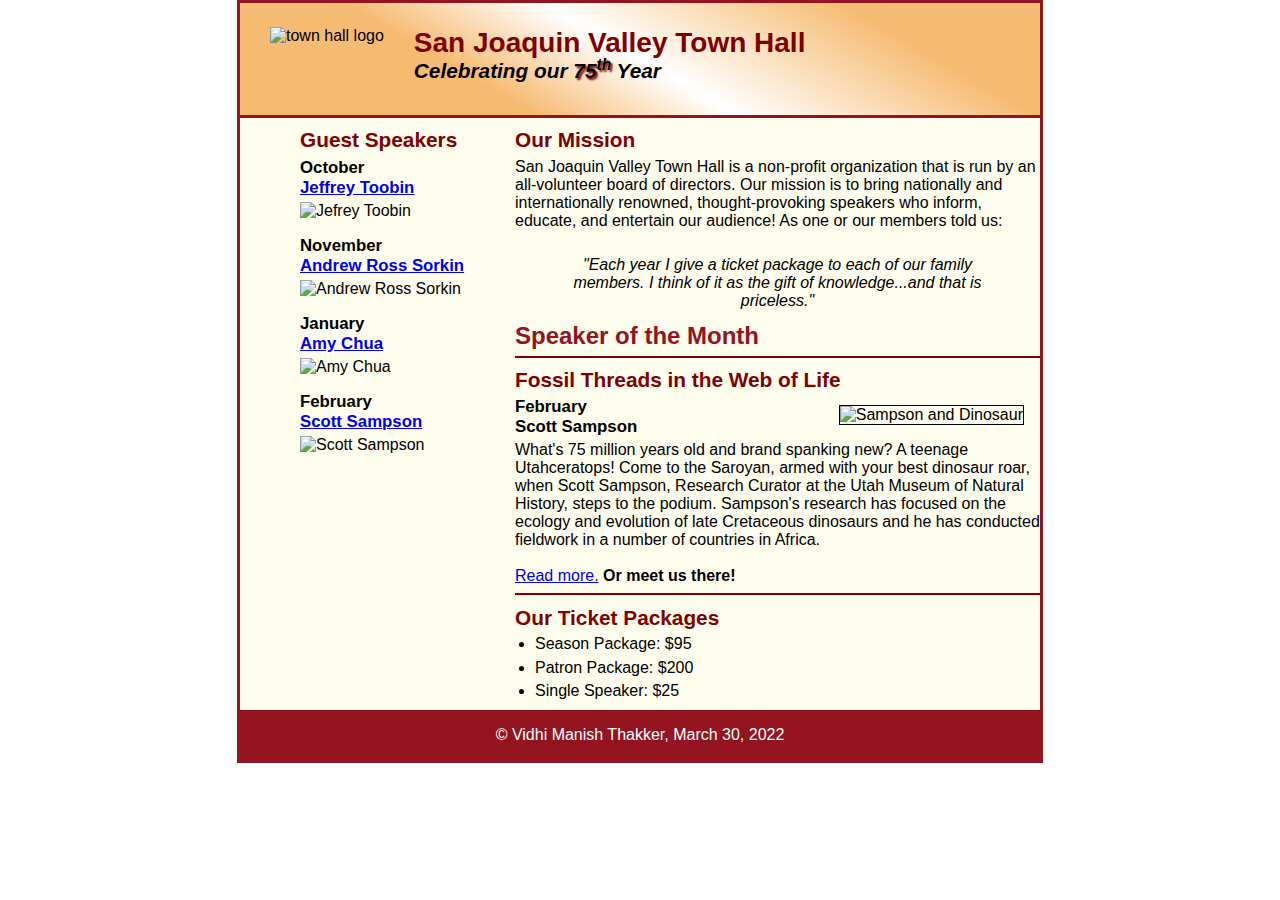
==== index.html @ ed3172e6 "Add files via upload" ====
<!DOCTYPE html>
<html lang="en">

<head>
<meta charset="utf-8">
	<title>San Joaquin Valley Town Hall</title>
	<link rel="shortcut icon" href="images/favicon.ico">
	<link rel="stylesheet" href="styles/normalize.css">
	<link rel="stylesheet" href="styles/main.css">
</head>


<body>
	<header>
		<img alt="town hall logo" height=80px src="/Users/vidhithakker/Desktop/IS117-006/MurachV04_StudentFiles/solutions/town_hall_1/images/town_hall_logo.gif"></img>
		<h2>San Joaquin Valley Town Hall</h2>
		<h3>Celebrating our <em class="shadow">75<sup>th</sup></em> Year</h3>
	</header>

	<main>
		<section>	
			<h2>Our Mission</h2>

		<p>San Joaquin Valley Town Hall is a non-profit organization that is run by an all-volunteer board of directors. Our mission is to bring nationally and internationally renowned, thought-provoking speakers who inform, educate, and entertain our audience! As one or our members told us: </p><br>

	<center><blockquote>&quot;Each year I give a ticket package to each of our family members. I think of it as the gift of knowledge...and that is priceless.&quot;</center></blockquote>


			<h1>Speaker of the Month</h1>

			<article>
				<h2>Fossil Threads in the Web of Life</h2>
				
				<img alt="Sampson and Dinosaur" src="/Users/vidhithakker/Desktop/IS117-006/MurachV04_StudentFiles/solutions/town_hall_1/images/sampson_dinosaur.jpg"></img>
				
				<h3>February <br>
				Scott Sampson</h3>

				<p>What's 75 million years old and brand spanking new? A teenage Utahceratops! Come to the Saroyan, armed with your best dinosaur roar, when Scott Sampson, Research Curator at the Utah Museum of Natural History, steps to the podium. Sampson's research has focused on the ecology and evolution of late Cretaceous dinosaurs and he has conducted fieldwork in a number of countries in Africa. <br><br>

				<a href="file:///Users/vidhithakker/Desktop/IS117-006/MurachV04_StudentFiles/exercises/town_hall_1/speakers/sampson.html">Read more.</a> <b>Or meet us there!</b> </p>
			</article>

			<h2>Our Ticket Packages</h2>

			<ul>
			<li>Season Package: $95</li>
			<li>Patron Package: $200</li>
			<li>Single Speaker: $25</li>
			</ul>

		</section>
		<aside>	
			<h2>Guest Speakers</h2>
		
			<h3>October<br>
			<a href="/Users/vidhithakker/Desktop/IS117-006/MurachV04_StudentFiles/exercises/town_hall_1/speakers/toobin.html"> Jeffrey Toobin</a><br>
			</h3>
			<img alt="Jefrey Toobin" src="/Users/vidhithakker/Desktop/IS117-006/MurachV04_StudentFiles/solutions/town_hall_1/images/toobin75.jpg"> <br>

			<h3>November<br>
			<a href="/Users/vidhithakker/Desktop/IS117-006/MurachV04_StudentFiles/exercises/town_hall_1/speakers/sorkin.html"> Andrew Ross Sorkin</a><br>
			</h3>
			<img alt="Andrew Ross Sorkin" src="/Users/vidhithakker/Desktop/IS117-006/MurachV04_StudentFiles/solutions/town_hall_1/images/sorkin75.jpg"> <br>
	
			<h3>January<br>
			<a href="/Users/vidhithakker/Desktop/IS117-006/MurachV04_StudentFiles/exercises/town_hall_1/speakers/chua.html" >Amy Chua</a><br>
			</h3>
			<img alt="Amy Chua" src="/Users/vidhithakker/Desktop/IS117-006/MurachV04_StudentFiles/solutions/town_hall_1/images/chua75.jpg"> <br>

			<h3>February<br>
			<a href="/Users/vidhithakker/Desktop/IS117-006/MurachV04_StudentFiles/exercises/town_hall_1/speakers/sampson_copy.html" >Scott Sampson</a><br>
			</h3>
			<img alt="Scott Sampson" src="/Users/vidhithakker/Desktop/IS117-006/MurachV04_StudentFiles/exercises/town_hall_1/images/sampson75.jpg"> <br>

	
		</aside>
	</main>
	<footer>
		<p>&#169; Vidhi Manish Thakker, March 30, 2022</p>
	</footer>
</body>
</html>
---- styles/main.css ----
/* the styles for the elements */

* {
	margin: 0;
	padding: 0;
}

html {
	background-color: white;
}


body {
	font-family: Arial, Helvetica, sans-serif;
    font-size: 100%;
    width: 800px;
    margin: 0 auto;
    border: 3px solid #931420;
    background-color: #fffded;
}

a:focus, a:hover {
	font-style: italic;
}

header {
	padding: 1.5em 0 2em 0;
	border-bottom: 3px solid #931420;
	background-image: -moz-linear-gradient(
	    30deg, #f6bb73 0%, #f6bb73 30%, white 50%, #f6bb73 80%, #f6bb73 100%);
	background-image: -webkit-linear-gradient(
	    30deg, #f6bb73 0%, #f6bb73 30%, white 50%, #f6bb73 80%, #f6bb73 100%);
	background-image: -o-linear-gradient(
	    30deg, #f6bb73 0%, #f6bb73 30%, white 50%, #f6bb73 80%, #f6bb73 100%);
	background-image: linear-gradient(
	    30deg, #f6bb73 0%, #f6bb73 30%, white 50%, #f6bb73 80%, #f6bb73 100%);
}

header h2 {
	font-size: 175%;
	color: #800000;
}

header h3 {
	font-size: 130%;
	font-style: italic;
}

header img {
	float: left;
	padding: 0 30px;
}

.shadow {
	text-shadow: 2px 2px 2px #800000;
}

main {
	clear: left;
}

section{
	width: 525px;
	float: right;
	padding: 0 20 20 20px;
}

section h1 {
	font-size: 150%;
	padding: 0.5em 0 0.25em 0;
	margin: 0; 
	color: #931420;
}	

section h2 {
	font-size: 130%;
	color: #800000;
	padding: 0.5em 0 0.25em 0;
}

section h3 {	
	font-size: 105%;
	padding-bottom: 0.25em;	
}

section img{
	padding-bottom: 1em;
}

section p{
	padding-bottom: 0.5em;
}
	
section blockquote {
	padding: 0 2em;
	font-style: italic;
}
	
section ul {
	padding: 0 0 0.25em 1.25em;
}

section li {
	padding-bottom: 0.35em;
}

article {
	padding: 0.5 0em;
	border-top: 2px solid #800000;
	border-bottom: 2px solid #800000;
}

artcile h2{
	padding-top: 0;
}

article img {
	float: right;
	padding-bottom: 0;
	margin: 0.5em 1em 1em 1em;
	border: 1px solid black;
}

artcile h3{
	font-size: 105%;
	padding-bottom: 0.25;
	color: black;
}

aside{
	width: 215px;
	float: right;
	padding: 0 0 20 20px;
}

aside h2 {
	font-size: 130%;
	color: #800000;
	padding: 0.5em 0 0.25em 0;
}

aside h3{
	font-size:105%;
	padding-bottom: 0.25em;
}

aside img{
	padding-bottom: 1em;
}

footer {
	background-color: #931420;
	clear: both;
}

footer p {
	text-align: center;
	color: white;
	padding: 1em 0;
}

/*
main h1 {
	font-size: 150%;
	border: 3px double #800000;
	margin-bottom: .75em;
	border-radius: 10px;
	box-shadow: 5px 5px;
	padding: .5em 0 .5em 2em;
	background-color: white;
}
*/
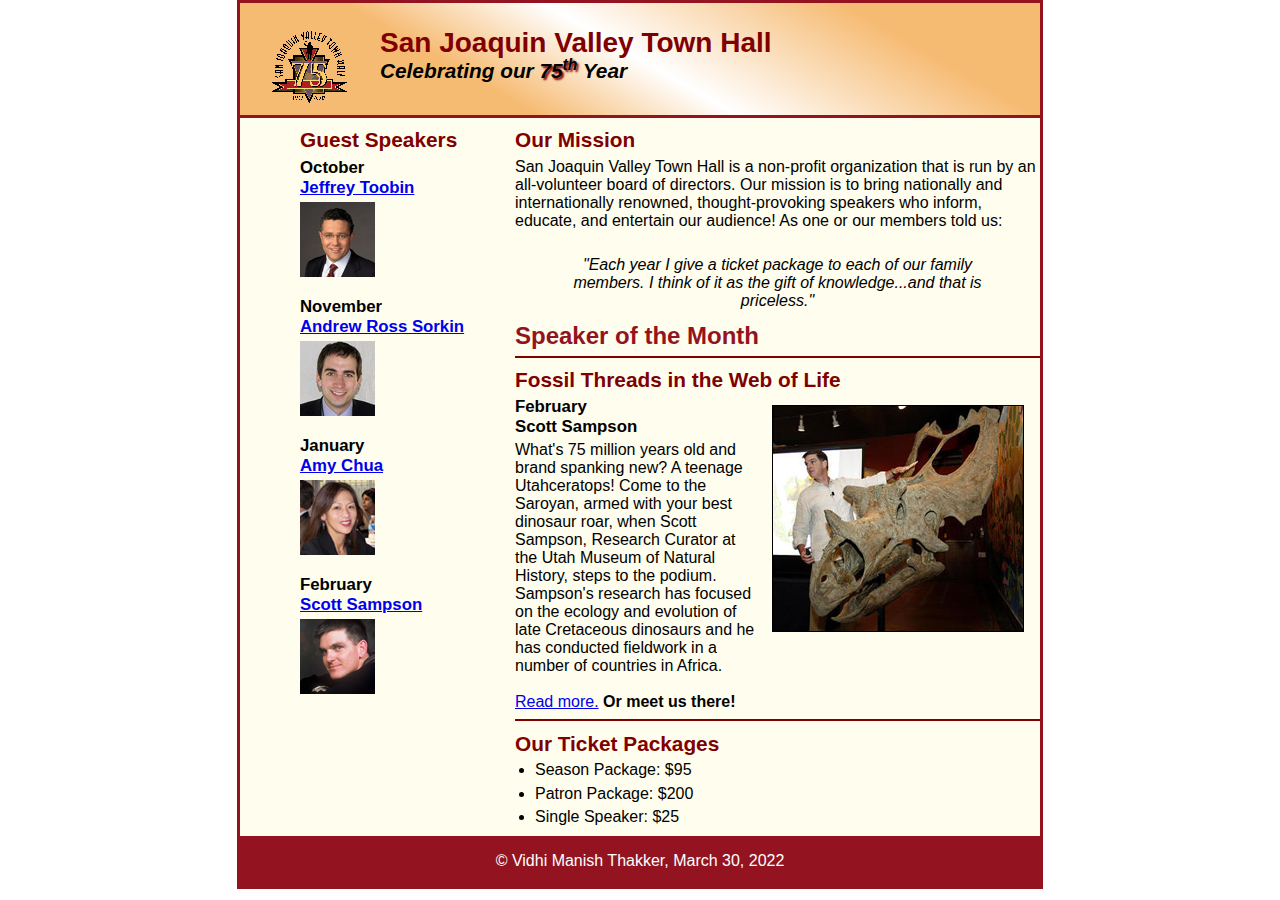
==== commit a5c320bc: "Rename Home_page/index.html to index.html" ====
--- a/index.html
+++ b/index.html
@@ -12,7 +12,7 @@
 
 <body>
 	<header>
-		<img alt="town hall logo" height=80px src="/Users/vidhithakker/Desktop/IS117-006/MurachV04_StudentFiles/solutions/town_hall_1/images/town_hall_logo.gif"></img>
+		<img alt="town hall logo" height=80px src="images/town_hall_logo.gif"></img>
 		<h2>San Joaquin Valley Town Hall</h2>
 		<h3>Celebrating our <em class="shadow">75<sup>th</sup></em> Year</h3>
 	</header>
@@ -31,14 +31,14 @@
 			<article>
 				<h2>Fossil Threads in the Web of Life</h2>
 				
-				<img alt="Sampson and Dinosaur" src="/Users/vidhithakker/Desktop/IS117-006/MurachV04_StudentFiles/solutions/town_hall_1/images/sampson_dinosaur.jpg"></img>
+				<img alt="Sampson and Dinosaur" src="images/sampson_dinosaur.jpg"></img>
 				
 				<h3>February <br>
 				Scott Sampson</h3>
 
 				<p>What's 75 million years old and brand spanking new? A teenage Utahceratops! Come to the Saroyan, armed with your best dinosaur roar, when Scott Sampson, Research Curator at the Utah Museum of Natural History, steps to the podium. Sampson's research has focused on the ecology and evolution of late Cretaceous dinosaurs and he has conducted fieldwork in a number of countries in Africa. <br><br>
 
-				<a href="file:///Users/vidhithakker/Desktop/IS117-006/MurachV04_StudentFiles/exercises/town_hall_1/speakers/sampson.html">Read more.</a> <b>Or meet us there!</b> </p>
+				<a href="speakers/sampson.html">Read more.</a> <b>Or meet us there!</b> </p>
 			</article>
 
 			<h2>Our Ticket Packages</h2>
@@ -54,24 +54,24 @@
 			<h2>Guest Speakers</h2>
 		
 			<h3>October<br>
-			<a href="/Users/vidhithakker/Desktop/IS117-006/MurachV04_StudentFiles/exercises/town_hall_1/speakers/toobin.html"> Jeffrey Toobin</a><br>
+			<a href="speakers/toobin.html"> Jeffrey Toobin</a><br>
 			</h3>
-			<img alt="Jefrey Toobin" src="/Users/vidhithakker/Desktop/IS117-006/MurachV04_StudentFiles/solutions/town_hall_1/images/toobin75.jpg"> <br>
+			<img alt="Jefrey Toobin" src="images/toobin75.jpg"> <br>
 
 			<h3>November<br>
-			<a href="/Users/vidhithakker/Desktop/IS117-006/MurachV04_StudentFiles/exercises/town_hall_1/speakers/sorkin.html"> Andrew Ross Sorkin</a><br>
+			<a href="speakers/sorkin.html"> Andrew Ross Sorkin</a><br>
 			</h3>
-			<img alt="Andrew Ross Sorkin" src="/Users/vidhithakker/Desktop/IS117-006/MurachV04_StudentFiles/solutions/town_hall_1/images/sorkin75.jpg"> <br>
+			<img alt="Andrew Ross Sorkin" src="images/sorkin75.jpg"> <br>
 	
 			<h3>January<br>
-			<a href="/Users/vidhithakker/Desktop/IS117-006/MurachV04_StudentFiles/exercises/town_hall_1/speakers/chua.html" >Amy Chua</a><br>
+			<a href="speakers/chua.html" >Amy Chua</a><br>
 			</h3>
-			<img alt="Amy Chua" src="/Users/vidhithakker/Desktop/IS117-006/MurachV04_StudentFiles/solutions/town_hall_1/images/chua75.jpg"> <br>
+			<img alt="Amy Chua" src="images/chua75.jpg"> <br>
 
 			<h3>February<br>
-			<a href="/Users/vidhithakker/Desktop/IS117-006/MurachV04_StudentFiles/exercises/town_hall_1/speakers/sampson_copy.html" >Scott Sampson</a><br>
+			<a href="speakers/sampson_copy.html" >Scott Sampson</a><br>
 			</h3>
-			<img alt="Scott Sampson" src="/Users/vidhithakker/Desktop/IS117-006/MurachV04_StudentFiles/exercises/town_hall_1/images/sampson75.jpg"> <br>
+			<img alt="Scott Sampson" src="images/sampson75.jpg"> <br>
 
 	
 		</aside>
